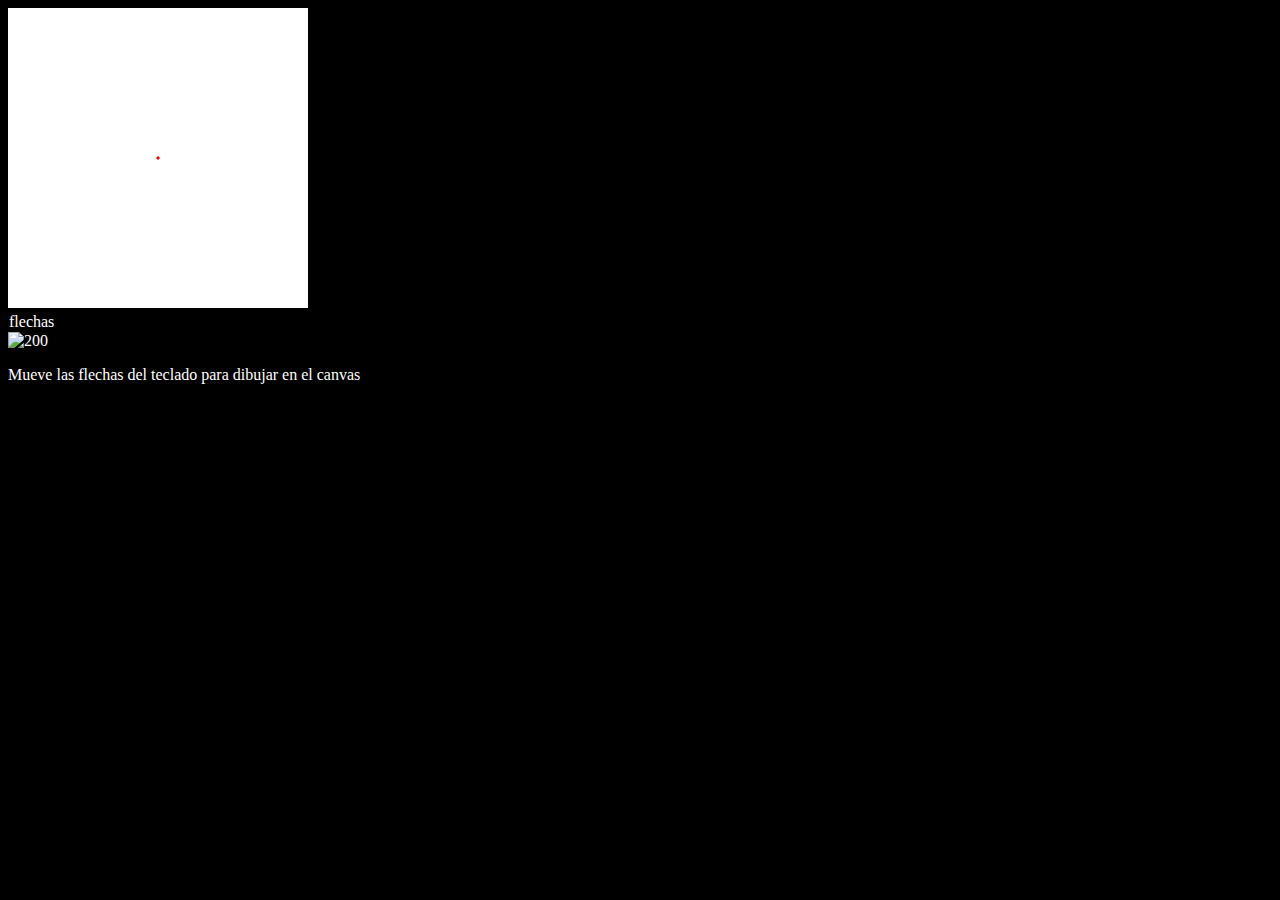
==== index.html @ 204a2ae8 "renombre el archivo teclas.html a index.html" ====
<!DOCTYPE html>
<html lang="en">
<head>
    <meta charset="UTF-8">
    <title>Dibujando las Flechas</title>
    <link rel="stylesheet" href="bloques.css">
    
</head>
<body>
    <canvas width="300" height="300" id="area_de_dibujo"></canvas>
    <div>flechas</div>
    <img src="flex.jpg" alt="200">
    <p>
        Mueve las flechas del teclado para dibujar en el canvas
    </p>
    <script src="liniamiento.js" ></script>
</body>
</html>
---- bloques.css ----
body{
    background: black;
    color: white;
}
canvas{
    background: white;
}

div{
    border: 1px solid black;
}
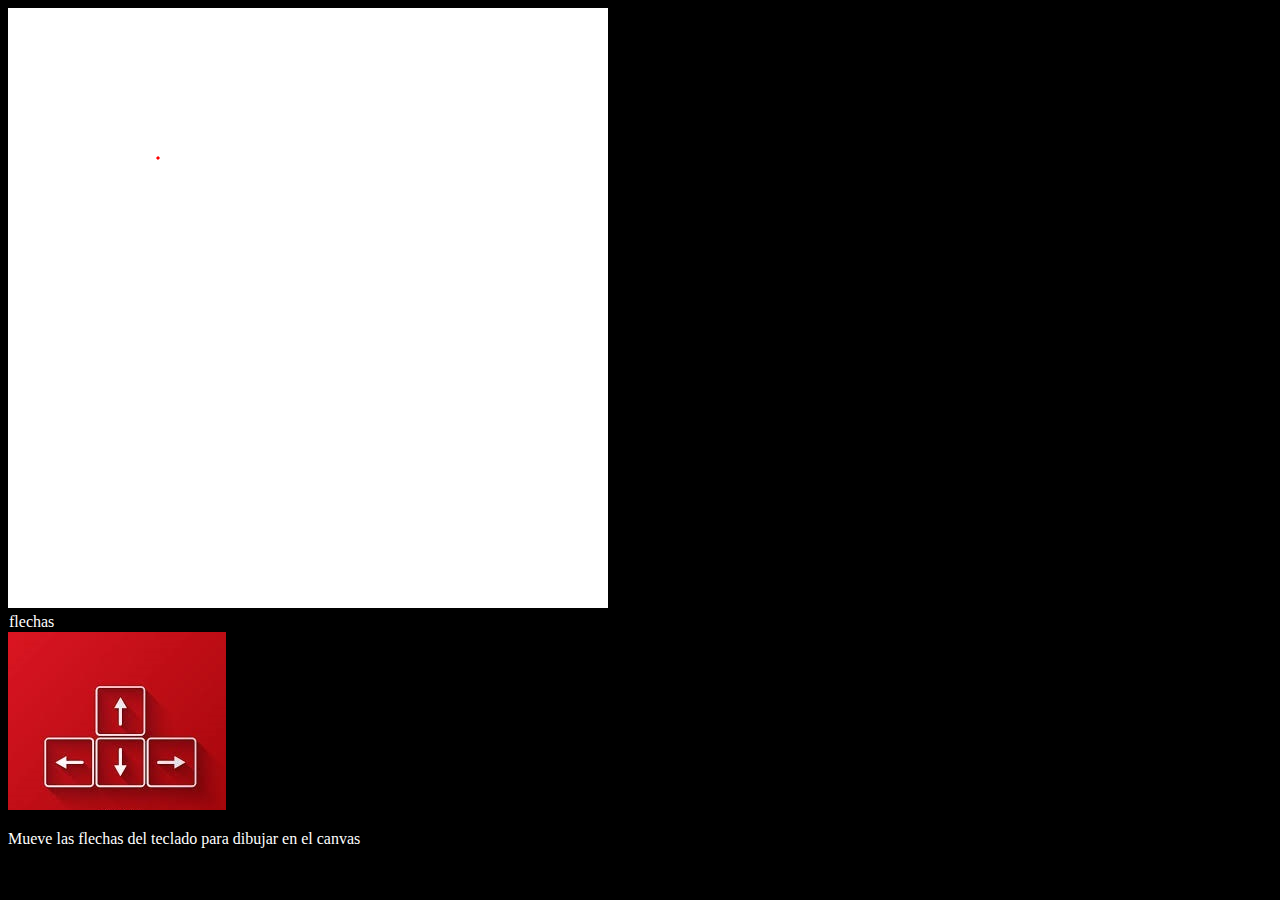
==== commit 01d4c55e: "cambios para mejorar el la interfaz" ====
--- a/index.html
+++ b/index.html
@@ -7,7 +7,7 @@
     
 </head>
 <body>
-    <canvas width="300" height="300" id="area_de_dibujo"></canvas>
+    <canvas width="600" height="600" id="area_de_dibujo"></canvas>
     <div>flechas</div>
     <img src="flex.jpg" alt="200">
     <p>
--- a/bloques.css
+++ b/bloques.css
@@ -4,8 +4,10 @@
 }
 canvas{
     background: white;
+    width: 300 600;
 }
 
 div{
     border: 1px solid black;
+    padding: 5px solid red;
 }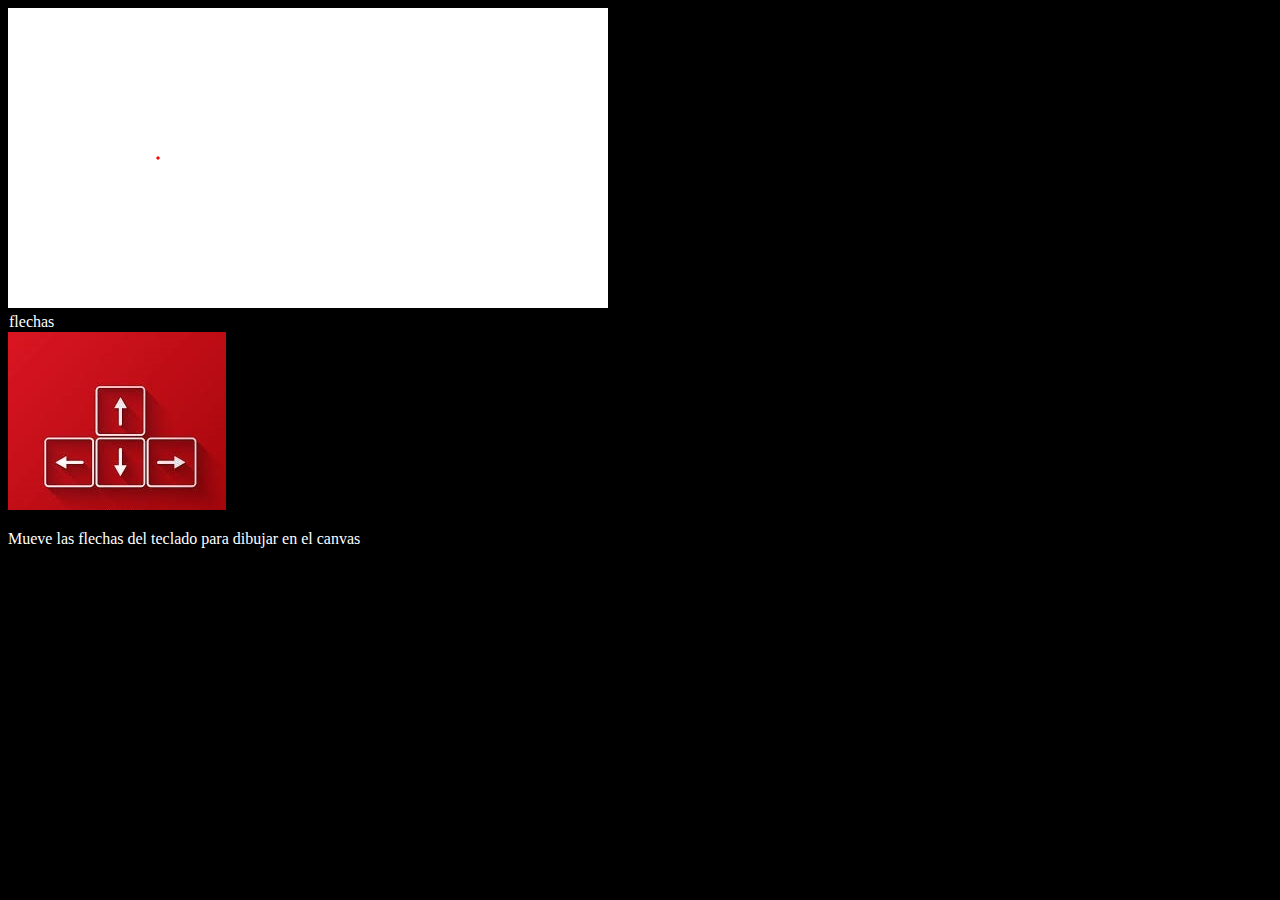
==== commit 0fd0f5b1: "mejorando cambios visuales" ====
--- a/index.html
+++ b/index.html
@@ -7,7 +7,7 @@
     
 </head>
 <body>
-    <canvas width="600" height="600" id="area_de_dibujo"></canvas>
+    <canvas width="600" height="300" id="area_de_dibujo"></canvas>
     <div>flechas</div>
     <img src="flex.jpg" alt="200">
     <p>
--- a/bloques.css
+++ b/bloques.css
@@ -1,10 +1,12 @@
 body{
     background: black;
     color: white;
+    align-content: center;
 }
 canvas{
     background: white;
-    width: 300 600;
+    width: 600;
+    height: 300;
 }
 
 div{
